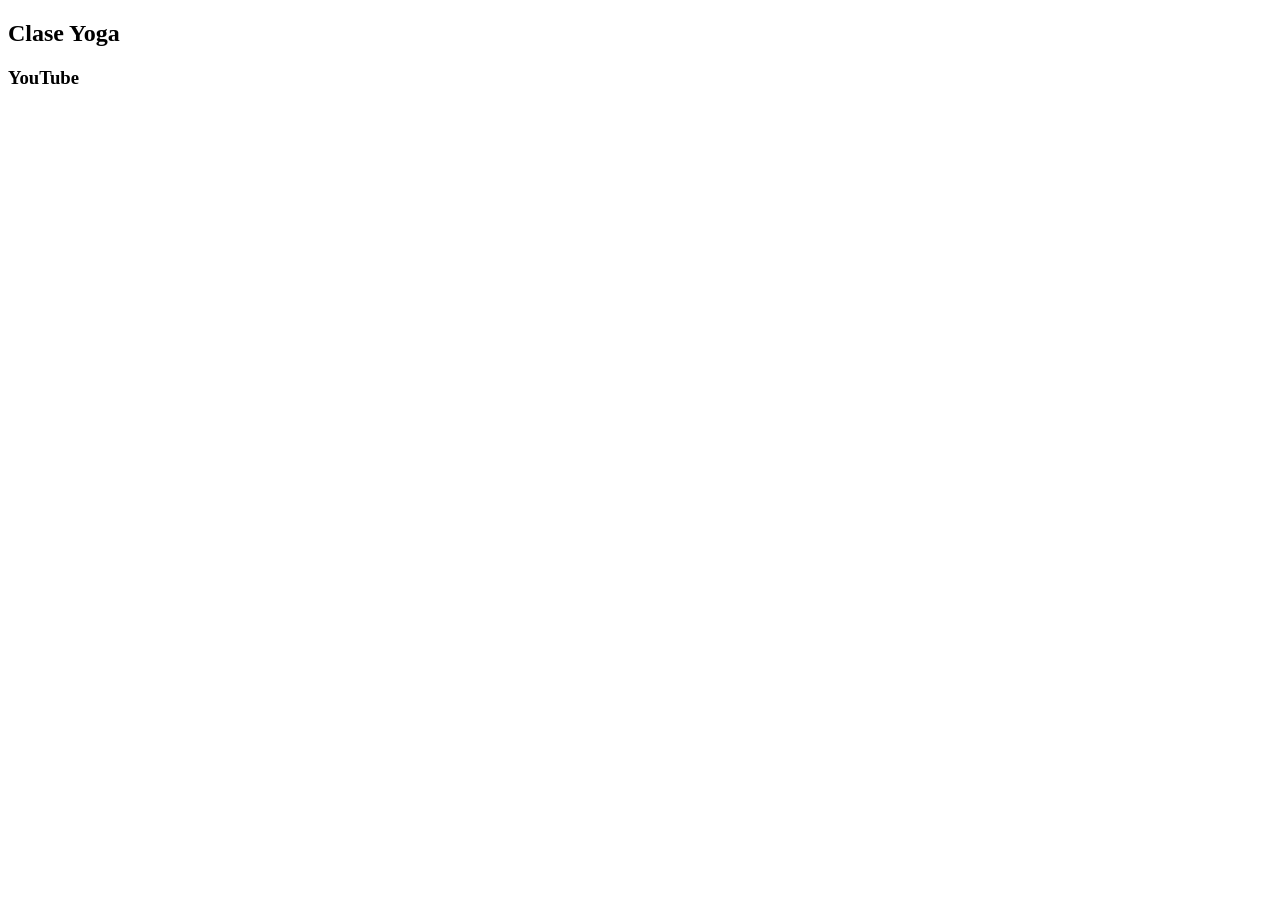
==== target/classes/templates/index.html @ 1b90a23a "Add files via upload Problemas con el commit, se subio la primera version del proyecto porque dupliq" ====
<!DOCTYPE html>
<html xmlns="http://www.w3.org/1999/xhtml"
      xmlns:th="http://www.thymeleaf.org"
      xmlns:sec="http://www.thymeleaf.org/thymeleaf-extras-springsecurity6"
    <head th:replace="general/fragmentos.html  :: head">
        <title>GimnasioPepe</title>
    </head>
    <body>
        <header th:replace="general/fragmentos :: header"/>
        
        <section>
            <h2>Clase Yoga</h2>
            <article>
                <h3>YouTube</h3>
                <iframe width="1236" 
                        height="695" 
                        src="https://www.youtube.com/watch?v=tnZ96Y2C28Y" title="YOGA" frameborder="0" allow="accelerometer; autoplay; clipboard-write; encrypted-media; gyroscope; picture-in-picture; web-share" referrerpolicy="strict-origin-when-cross-origin" allowfullscreen></iframe>
            </article>
        </section>
        
        <footer th:replace="general/fragmentos :: footer"/>
    </body>
</html>
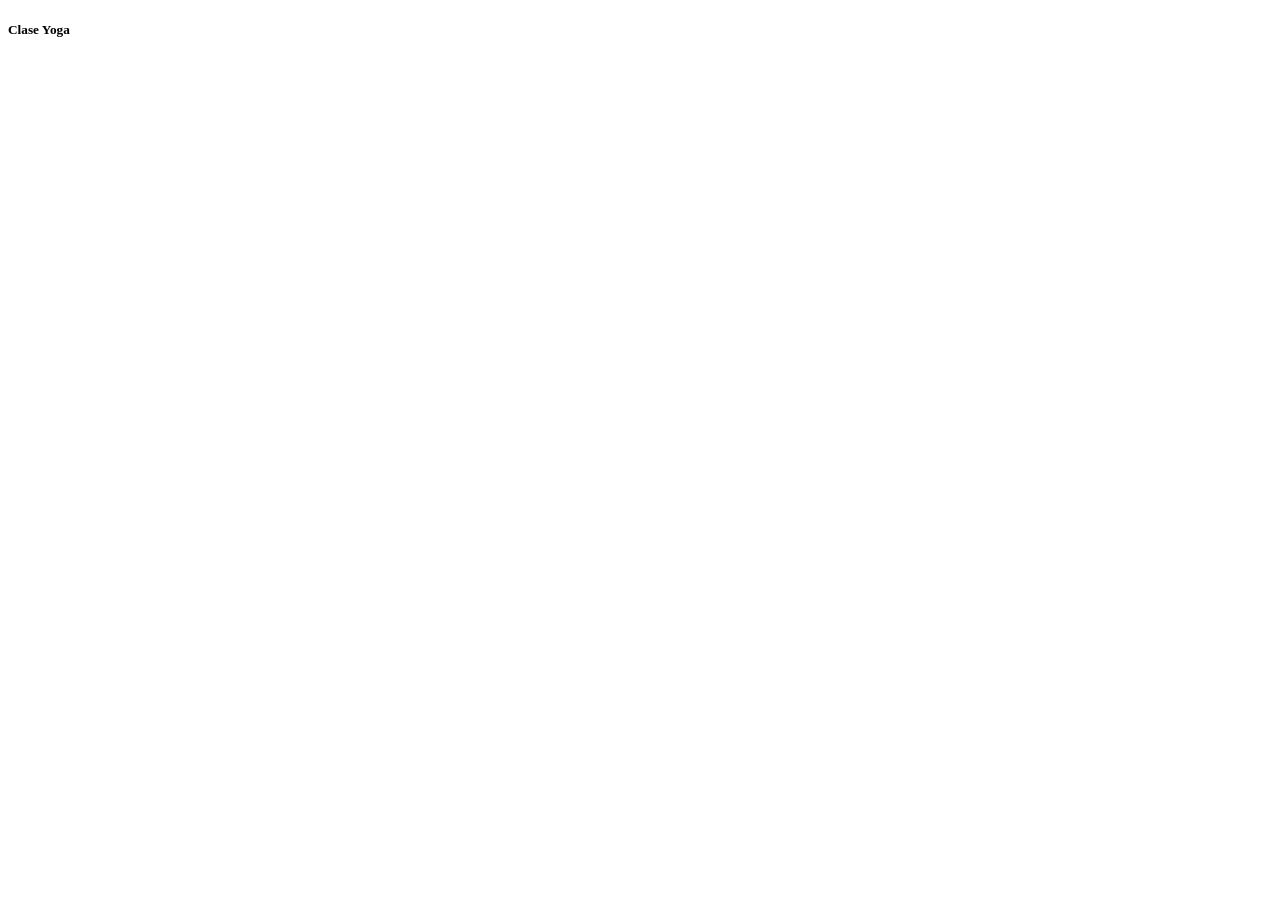
==== commit f99e4515: "Add files via upload (queria terminar el caso más o menos bien)" ====
--- a/target/classes/templates/index.html
+++ b/target/classes/templates/index.html
@@ -8,14 +8,20 @@
     <body>
         <header th:replace="general/fragmentos :: header"/>
         
-        <section>
-            <h2>Clase Yoga</h2>
-            <article>
-                <h3>YouTube</h3>
-                <iframe width="1236" 
-                        height="695" 
-                        src="https://www.youtube.com/watch?v=tnZ96Y2C28Y" title="YOGA" frameborder="0" allow="accelerometer; autoplay; clipboard-write; encrypted-media; gyroscope; picture-in-picture; web-share" referrerpolicy="strict-origin-when-cross-origin" allowfullscreen></iframe>
-            </article>
+        <section  th:fragment="yoga">
+          
+            <div class="card-body text-center"> <h5 class="card-title">Clase Yoga</h5>
+
+                <div class="d-flex justify-content-center">
+                    <iframe width="560" height="315" 
+                            src="https://www.youtube.com/embed/t7WIDHqFm_s" 
+                            title="Clase Yoga" 
+                            frameborder="0" 
+                            allow="accelerometer; autoplay; clipboard-write; encrypted-media; gyroscope; picture-in-picture; web-share" 
+                            allowfullscreen>
+                    </iframe>
+                </div>
+            </div>
         </section>
         
         <footer th:replace="general/fragmentos :: footer"/>
